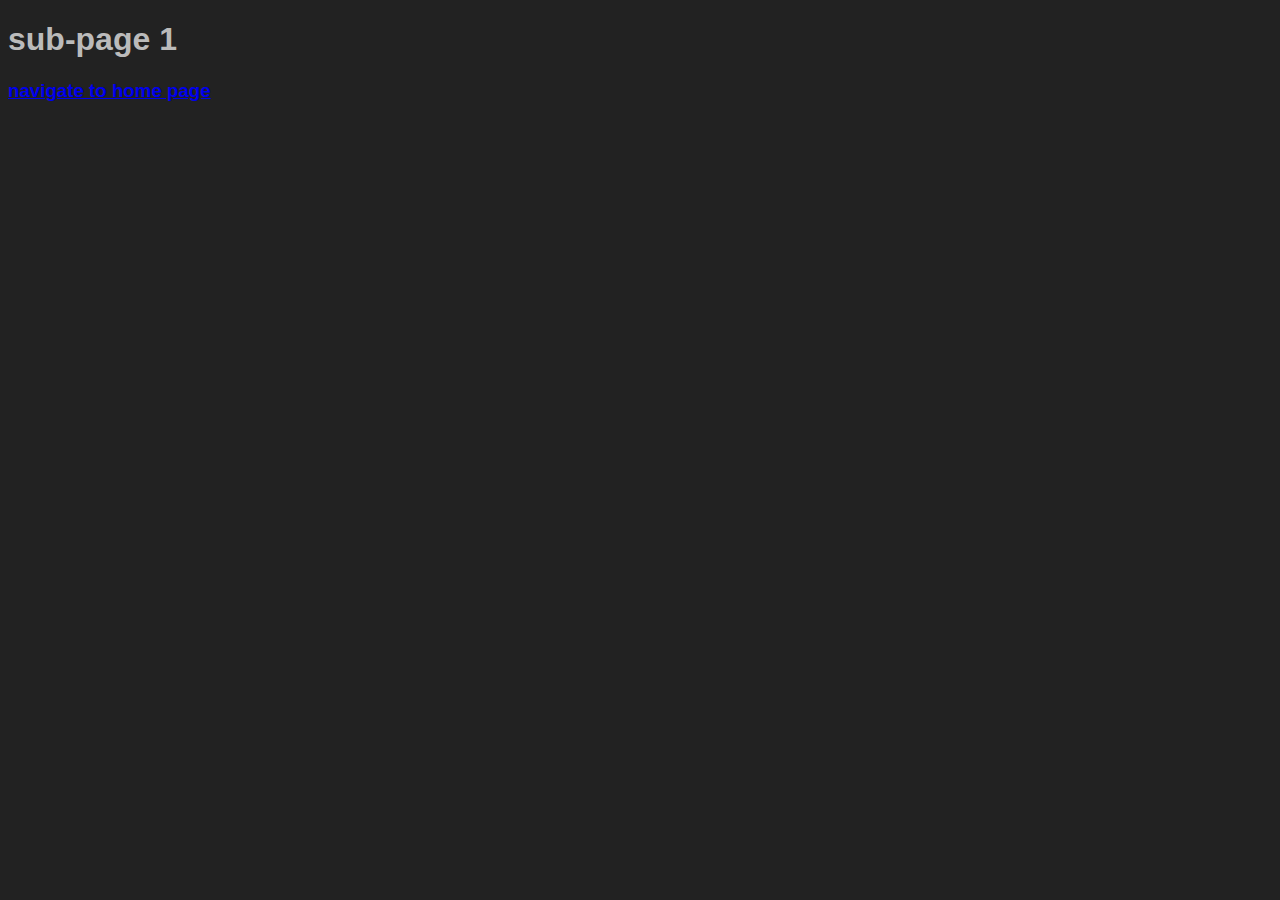
==== subpage1/index.html @ 16d4088b "create 3 subpages" ====
<!DOCTYPE html>
<html lang="en">
    <head>
        <meta charset="UTF-8">
        <link rel="stylesheet" href="/style.css">
        <title>Document</title>
    </head>
    <body>
        <h1>sub-page 1</h1>
        <h3><a href="/index.html">navigate to home page</a></h3>
    </body>
</html>
---- style.css ----
html {
    background-color: #222;
    color: #bbb;
    font-family:'Lucida Sans', 'Lucida Sans Regular', 'Lucida Grande', 'Lucida Sans Unicode', Geneva, Verdana, sans-serif;
}
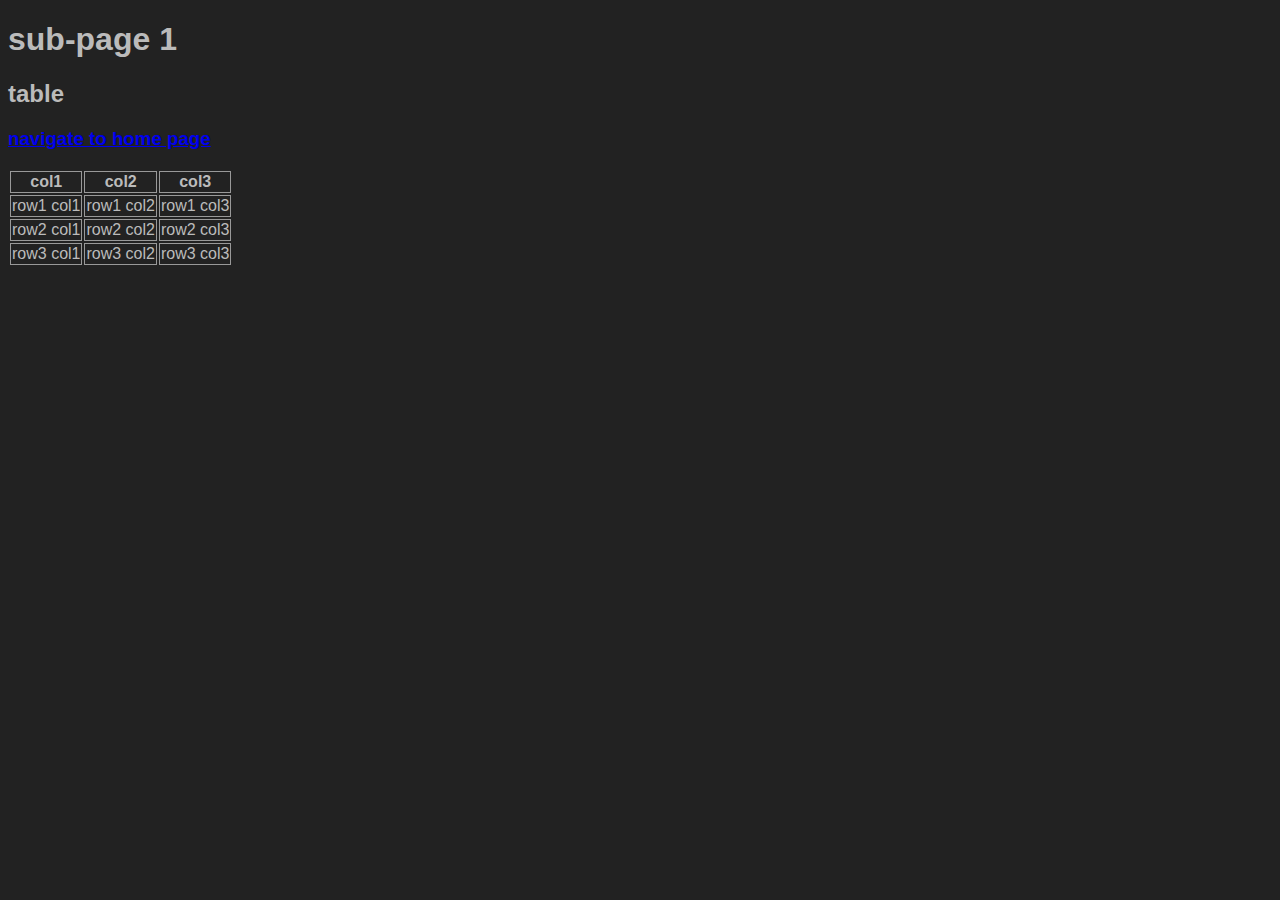
==== commit 11acb86c: "add table" ====
--- a/subpage1/index.html
+++ b/subpage1/index.html
@@ -7,6 +7,33 @@
     </head>
     <body>
         <h1>sub-page 1</h1>
+        <h2>table</h2>
         <h3><a href="/index.html">navigate to home page</a></h3>
+        <table>
+            <thead>
+                <tr>
+                    <th>col1</th>
+                    <th>col2</th>
+                    <th>col3</th>
+                </tr>
+            </thead>
+            <tbody>
+                <tr>
+                    <td>row1 col1</td>
+                    <td>row1 col2</td>
+                    <td>row1 col3</td>
+                </tr>
+                <tr>
+                    <td>row2 col1</td>
+                    <td>row2 col2</td>
+                    <td>row2 col3</td>
+                </tr>
+                <tr>
+                    <td>row3 col1</td>
+                    <td>row3 col2</td>
+                    <td>row3 col3</td>
+                </tr>
+            </tbody>
+        </table>
     </body>
 </html>--- a/style.css
+++ b/style.css
@@ -2,4 +2,7 @@
     background-color: #222;
     color: #bbb;
     font-family:'Lucida Sans', 'Lucida Sans Regular', 'Lucida Grande', 'Lucida Sans Unicode', Geneva, Verdana, sans-serif;
+}
+td, th {
+    border: 1px solid #999;
 }